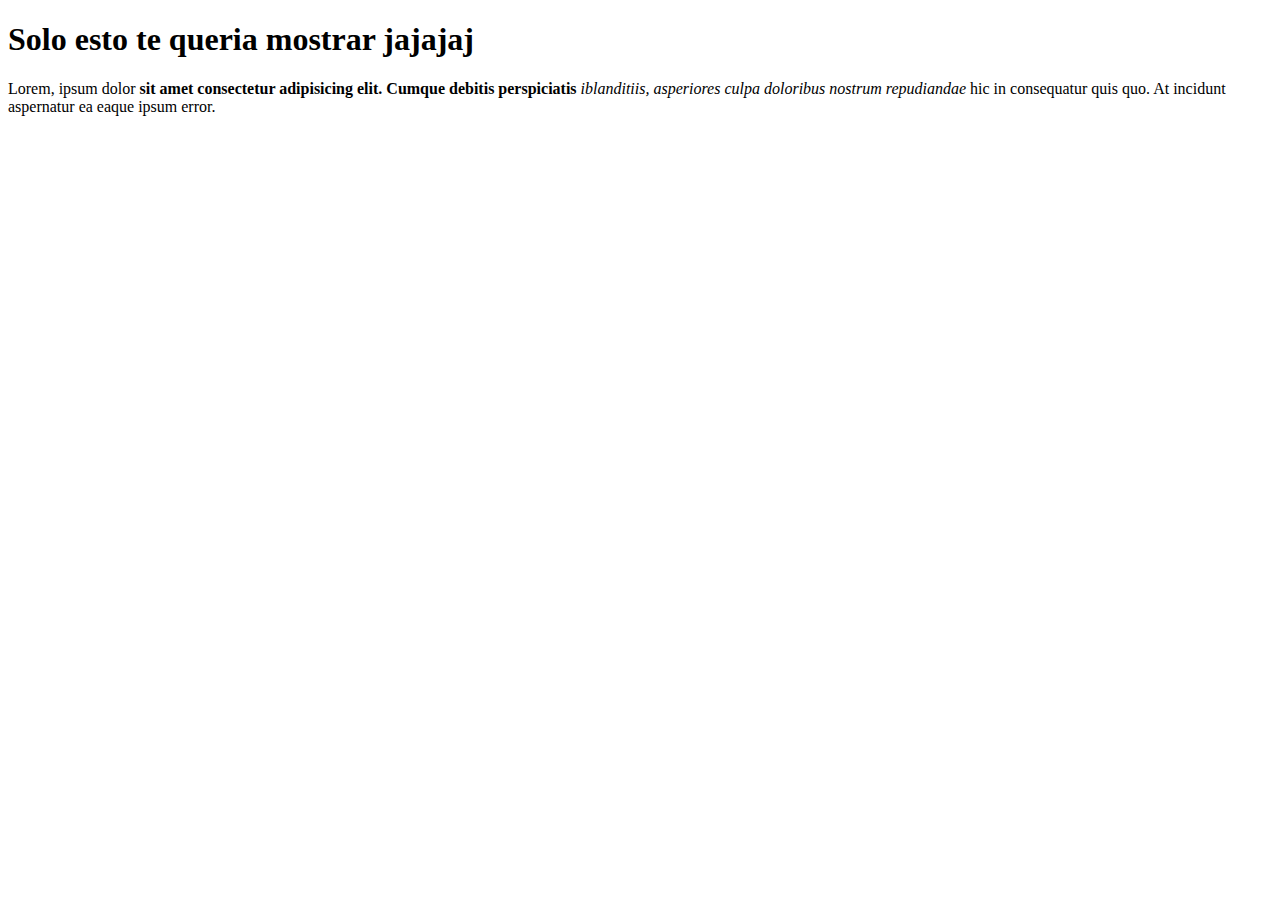
==== html/1-2-parrafos.html @ acc240f4 "Solo organize un poco el codigo" ====
<!DOCTYPE html>
<html lang="en">
<head>
    <meta charset="UTF-8">
    <meta name="viewport" content="width=device-width, initial-scale=1.0">
    <title>parrafos1</title>
</head>
<body>
    <h1>Solo esto te queria mostrar jajajaj</h1>
    <p>Lorem, ipsum dolor 
        <b>sit amet consectetur adipisicing elit. Cumque debitis perspiciatis</b> 
        <i>iblanditiis, asperiores culpa doloribus nostrum repudiandae</i> hic in consequatur quis quo. At incidunt aspernatur ea eaque ipsum error.
    </p>
</body>
</html>
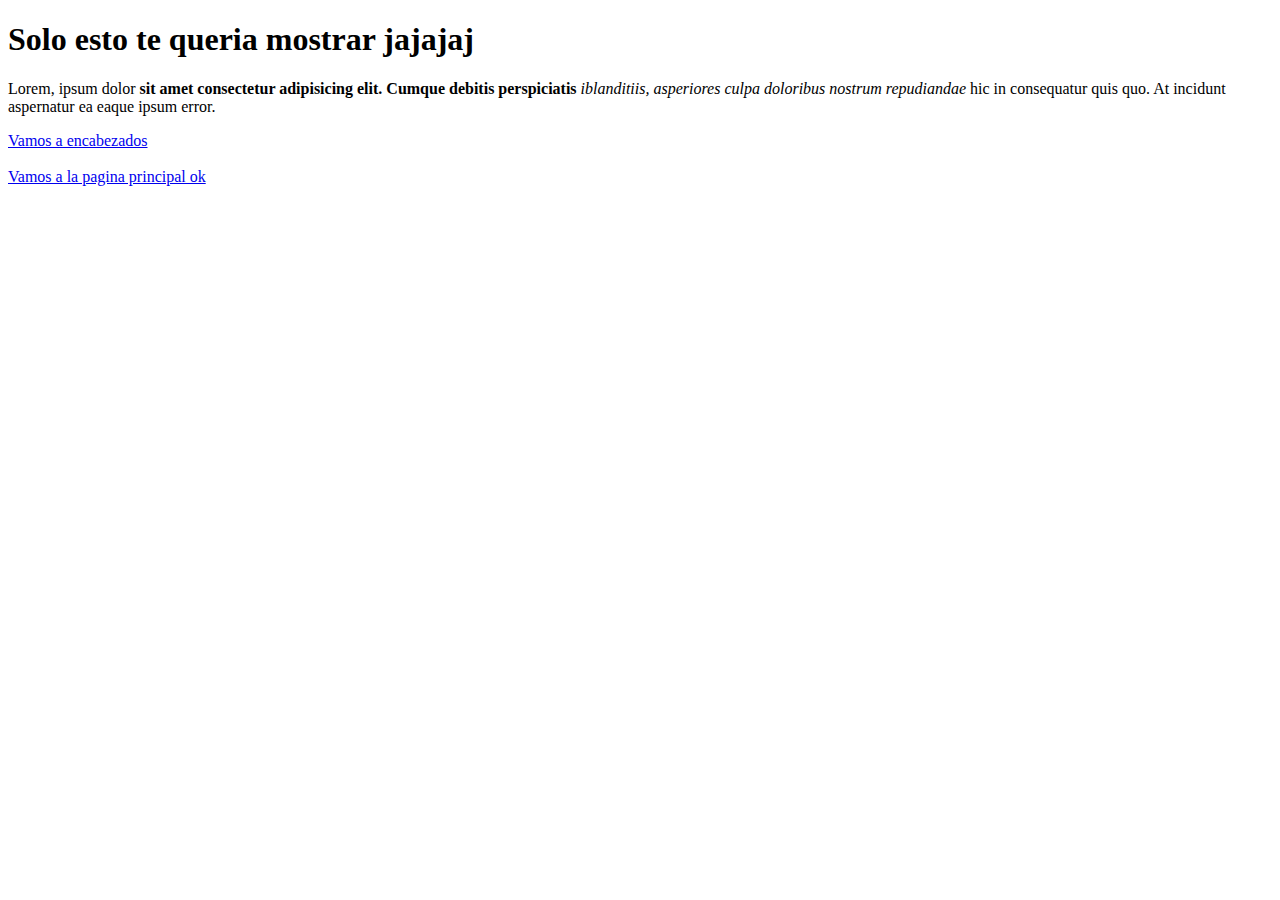
==== commit 21515fad: "Aqui he agregado links de navegacion a todas las paginas" ====
--- a/html/1-2-parrafos.html
+++ b/html/1-2-parrafos.html
@@ -9,7 +9,14 @@
     <h1>Solo esto te queria mostrar jajajaj</h1>
     <p>Lorem, ipsum dolor 
         <b>sit amet consectetur adipisicing elit. Cumque debitis perspiciatis</b> 
-        <i>iblanditiis, asperiores culpa doloribus nostrum repudiandae</i> hic in consequatur quis quo. At incidunt aspernatur ea eaque ipsum error.
+        <i>iblanditiis, asperiores culpa doloribus nostrum repudiandae</i> 
+        hic in consequatur quis quo. At incidunt aspernatur ea eaque ipsum error.
     </p>
+    <a href="2-2-encabezado.html">Vamos a encabezados</a>
+    <br>
+        <br>
+        <a href="../index.html">Vamos a la pagina principal ok</a>
+        </br>
+    </br>
 </body>
 </html>